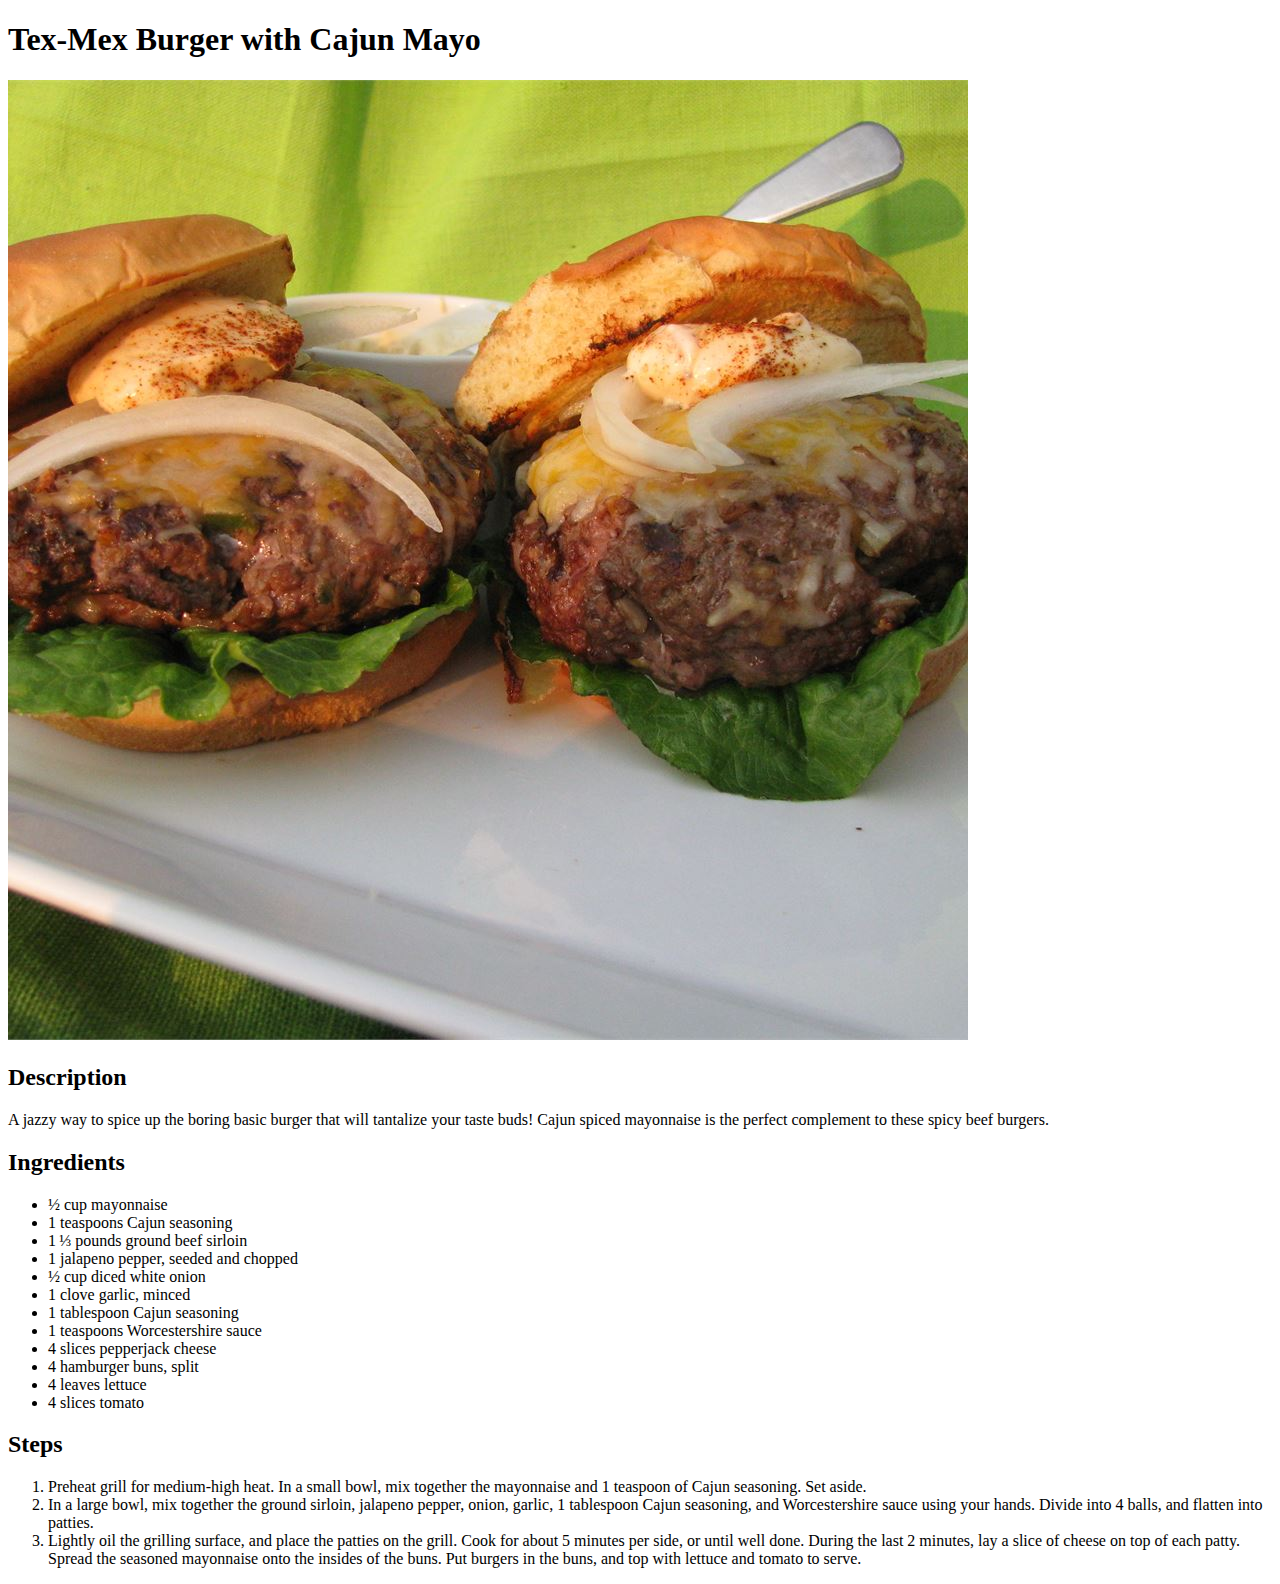
==== recipes/burger.html @ 7bf9000f "Create website with recipes" ====
<!DOCTYPE html>
<html lang="en">
<head>
    <meta charset="UTF-8">
    <meta http-equiv="X-UA-Compatible" content="IE=edge">
    <meta name="viewport" content="width=device-width, initial-scale=1.0">
    <title>Tex-Mex Burger with Cajun Mayo</title>
</head>
<body>
    <h1>Tex-Mex Burger with Cajun Mayo</h1>
    <img src="burger.jpg" alt="Tex-Mex Burger Image" width="960" height="960">
    <h2>Description</h2>
    <p>A jazzy way to spice up the boring basic burger that will tantalize your taste buds! 
        Cajun spiced mayonnaise is the perfect complement to these spicy beef burgers.
    </p>
    <h2>Ingredients</h2>
    <ul>
        <li>½ cup mayonnaise</li>
        <li>1 teaspoons Cajun seasoning</li>
        <li>1 ⅓ pounds ground beef sirloin</li>
        <li>1 jalapeno pepper, seeded and chopped</li>
        <li>½ cup diced white onion</li>
        <li>1 clove garlic, minced</li>
        <li>1 tablespoon Cajun seasoning</li>
        <li>1 teaspoons Worcestershire sauce</li>
        <li>4 slices pepperjack cheese</li>
        <li>4 hamburger buns, split</li>
        <li>4 leaves lettuce</li>
        <li>4 slices tomato</li>
    </ul>
    <h2>Steps</h2>
    <ol>
        <li>Preheat grill for medium-high heat. In a small bowl, mix together the mayonnaise and 1 teaspoon of Cajun seasoning. Set aside.</li>
        <li>In a large bowl, mix together the ground sirloin, jalapeno pepper, onion, garlic, 
            1 tablespoon Cajun seasoning, and Worcestershire sauce using your hands. Divide into 4 balls, and flatten into patties.</li>
        <li>Lightly oil the grilling surface, and place the patties on the grill. 
            Cook for about 5 minutes per side, or until well done. During the last 2 minutes, lay a slice of cheese on top of each patty. 
            Spread the seasoned mayonnaise onto the insides of the buns. Put burgers in the buns, and top with lettuce and tomato to serve.</li>
    </ol>
</body>
</html>
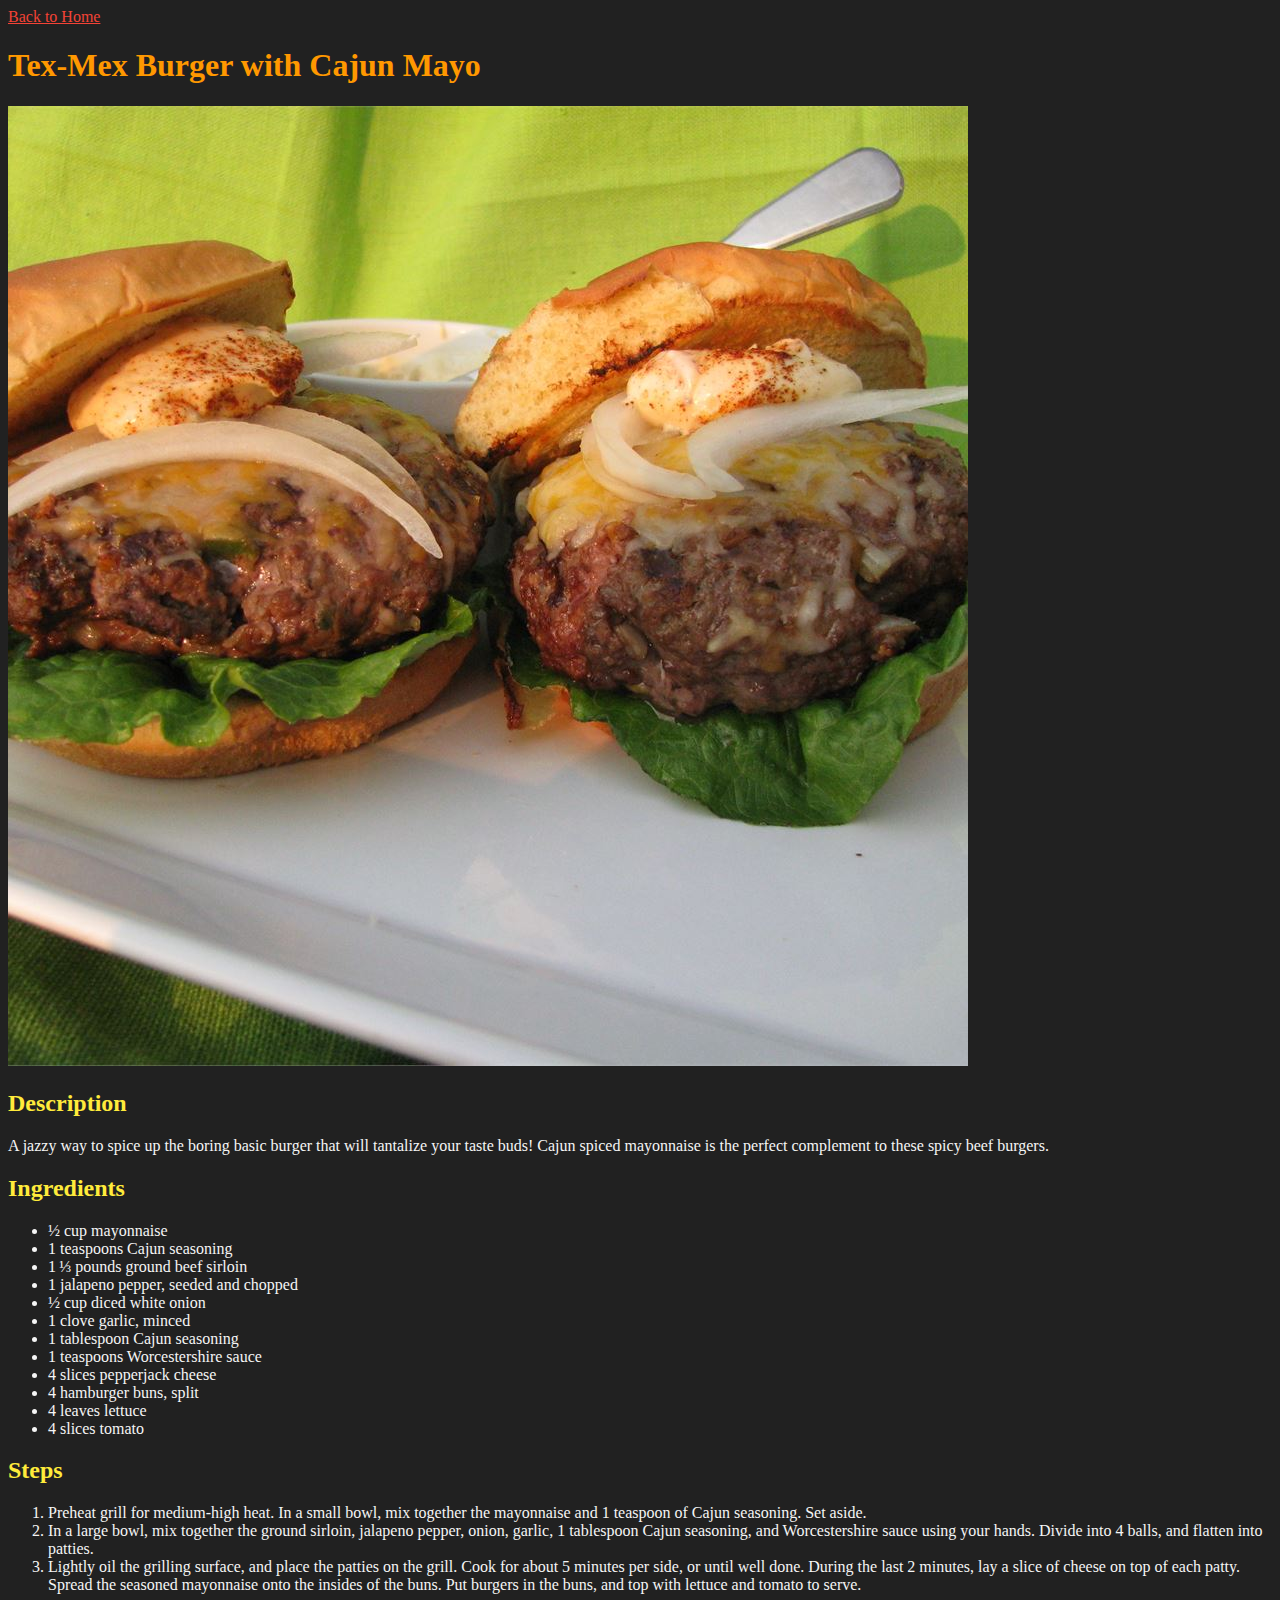
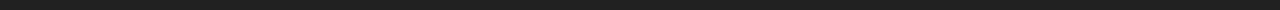
==== commit 099399d1: "Add styles.css and implement dark mode" ====
--- a/recipes/burger.html
+++ b/recipes/burger.html
@@ -5,8 +5,10 @@
     <meta http-equiv="X-UA-Compatible" content="IE=edge">
     <meta name="viewport" content="width=device-width, initial-scale=1.0">
     <title>Tex-Mex Burger with Cajun Mayo</title>
+    <link rel="stylesheet" href="../styles.css">
 </head>
 <body>
+    <a href="../index.html">Back to Home</a>
     <h1>Tex-Mex Burger with Cajun Mayo</h1>
     <img src="burger.jpg" alt="Tex-Mex Burger Image" width="960" height="960">
     <h2>Description</h2>
--- a/styles.css
+++ b/styles.css
@@ -0,0 +1,18 @@
+/* styles.css*/
+
+*{
+    color: #F5F5F5;
+    background-color: #212121;
+}
+
+h1{
+    color: #FF9800;
+}
+
+h2, h3{
+    color: #FFEB3B;
+}
+
+a{
+    color: #F44336;  
+}